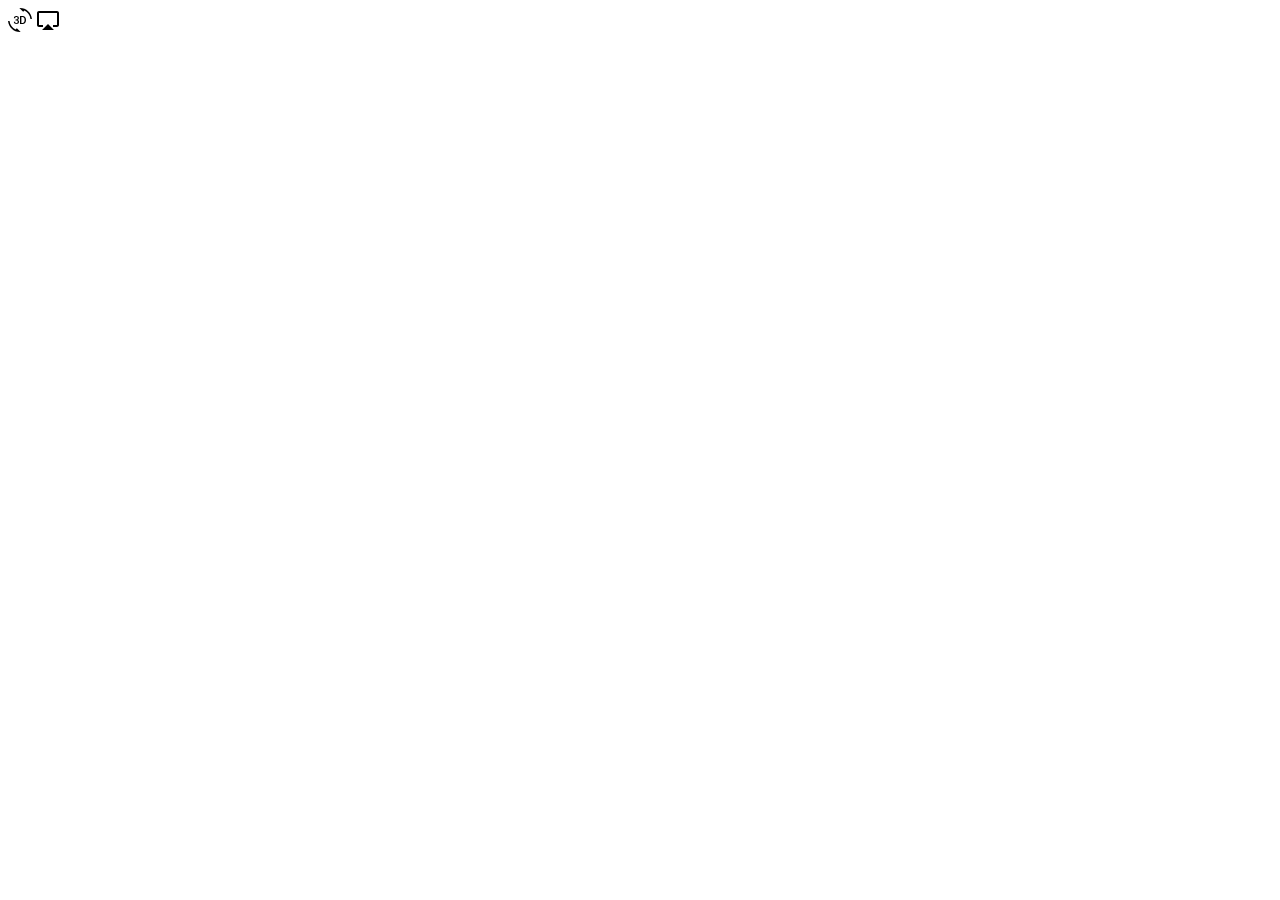
==== demo/index.html @ 6fb0ea97 "bower" ====
<!doctype html>
<html>
  <head>
    <link href="/css/super-icons.css" rel="stylesheet">
  </head>
  <body>

    <svg viewBox="0 0 24 24" class="si">
      <use xlink:href="/md-icons/icons.svg#3d-rotation"></use>
    </svg>

    <svg viewBox="0 0 24 24" class="si">
      <use xlink:href="/md-icons/av.svg#airplay"></use>
    </svg>

    <script src="/bower_components/svg4everybody/distsvg4everybody.min.js"></script>
    <script>svg4everybody();</script>

  </body>
</html>
---- css/super-icons.css ----
.si {
  display: inline-block;
  width: 24px;
  height: 24px;
  fill: currentColor;
  vertical-align: middle;
}

.si-2x {
  width: 48px;
  height: 48px;
}

.si-3x {
  width: 72px;
  height: 72px;
}

.si-4x {
  width: 96px;
  height: 96px;
}
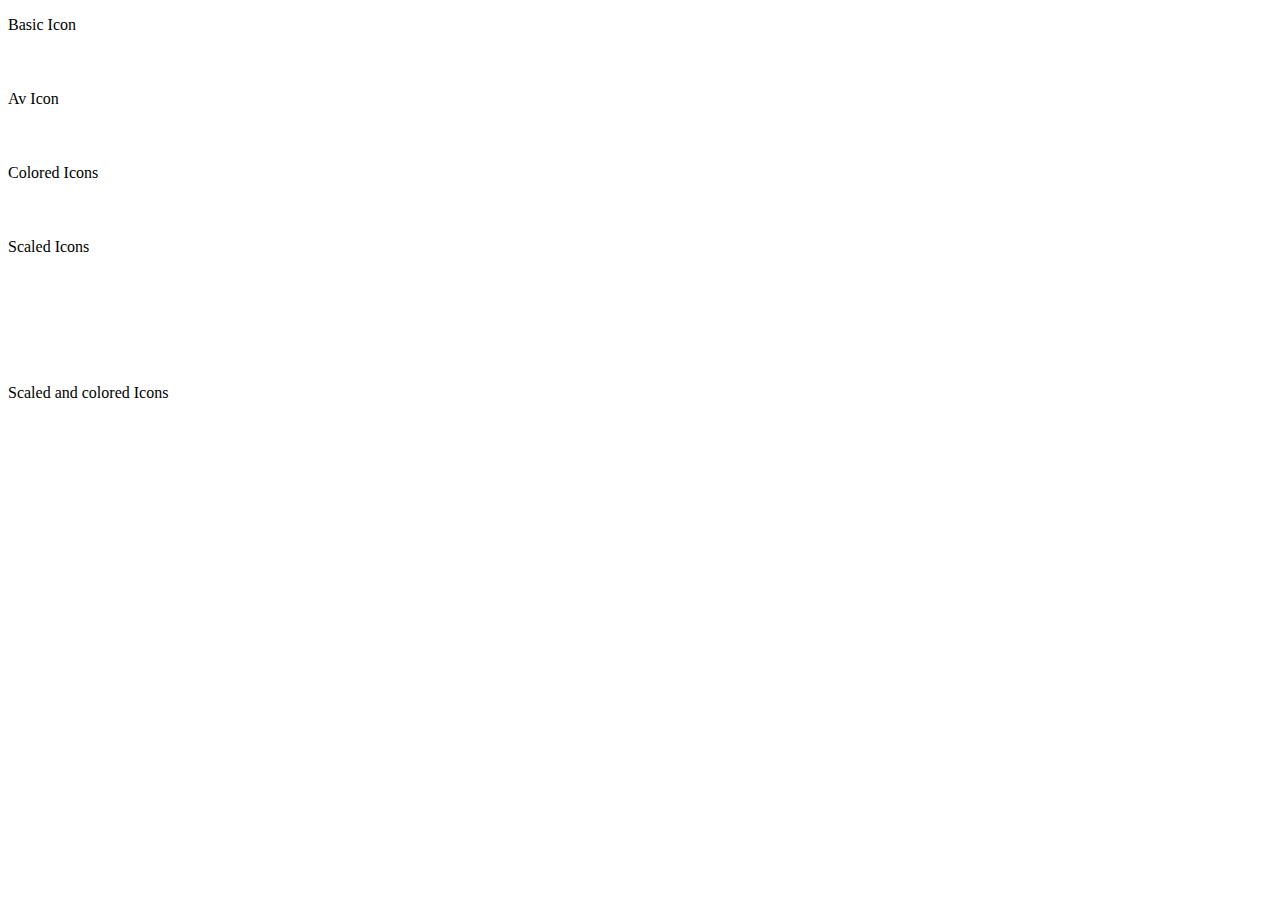
==== commit 706bc407: "md icons with bower" ====
--- a/demo/index.html
+++ b/demo/index.html
@@ -2,18 +2,64 @@
 <html>
   <head>
     <link href="/css/super-icons.css" rel="stylesheet">
+    <style>
+      .si-blue {
+        color: blue;
+      }
+      .si-red {
+        color: red;
+      }
+    </style>
   </head>
   <body>
 
-    <svg viewBox="0 0 24 24" class="si">
-      <use xlink:href="/md-icons/icons.svg#3d-rotation"></use>
+    <p>Basic Icon</p>
+
+    <svg class="si">
+      <use xlink:href="/bower_components/material-design-icons/sprites/svg-sprite/svg-sprite-action-symbol.svg#ic_3d_rotation_24px"></use>
     </svg>
 
-    <svg viewBox="0 0 24 24" class="si">
-      <use xlink:href="/md-icons/av.svg#airplay"></use>
+    <p>Av Icon</p>
+
+    <svg class="si">
+      <use xlink:href="/bower_components/material-design-icons/sprites/svg-sprite/svg-sprite-av-symbol.svg#ic_airplay_24px"></use>
     </svg>
 
-    <script src="/bower_components/svg4everybody/distsvg4everybody.min.js"></script>
+    <p>Colored Icons</p>
+
+    <svg class="si si-blue">
+      <use xlink:href="/bower_components/material-design-icons/sprites/svg-sprite/svg-sprite-action-symbol.svg#ic_3d_rotation_24px"></use>
+    </svg>
+
+    <svg class="si si-red">
+      <use xlink:href="/bower_components/material-design-icons/sprites/svg-sprite/svg-sprite-action-symbol.svg#ic_3d_rotation_24px"></use>
+    </svg>
+
+    <p>Scaled Icons</p>
+
+    <svg class="si si-2x">
+      <use xlink:href="/bower_components/material-design-icons/sprites/svg-sprite/svg-sprite-action-symbol.svg#ic_eject_24px"></use>
+    </svg>
+
+    <svg class="si si-3x">
+      <use xlink:href="/bower_components/material-design-icons/sprites/svg-sprite/svg-sprite-action-symbol.svg#ic_event_24px"></use>
+    </svg>
+
+    <svg class="si si-4x">
+      <use xlink:href="/bower_components/material-design-icons/sprites/svg-sprite/svg-sprite-action-symbol.svg#ic_explore_24px"></use>
+    </svg>
+
+    <p>Scaled and colored Icons</p>
+
+    <svg class="si si-3x si-blue">
+      <use xlink:href="/bower_components/material-design-icons/sprites/svg-sprite/svg-sprite-action-symbol.svg#ic_event_24px"></use>
+    </svg>
+
+    <svg class="si si-3x si-red">
+      <use xlink:href="/bower_components/material-design-icons/sprites/svg-sprite/svg-sprite-action-symbol.svg#ic_explore_24px"></use>
+    </svg>
+
+    <script src="/bower_components/svg4everybody/dist/svg4everybody.min.js"></script>
     <script>svg4everybody();</script>
 
   </body>
